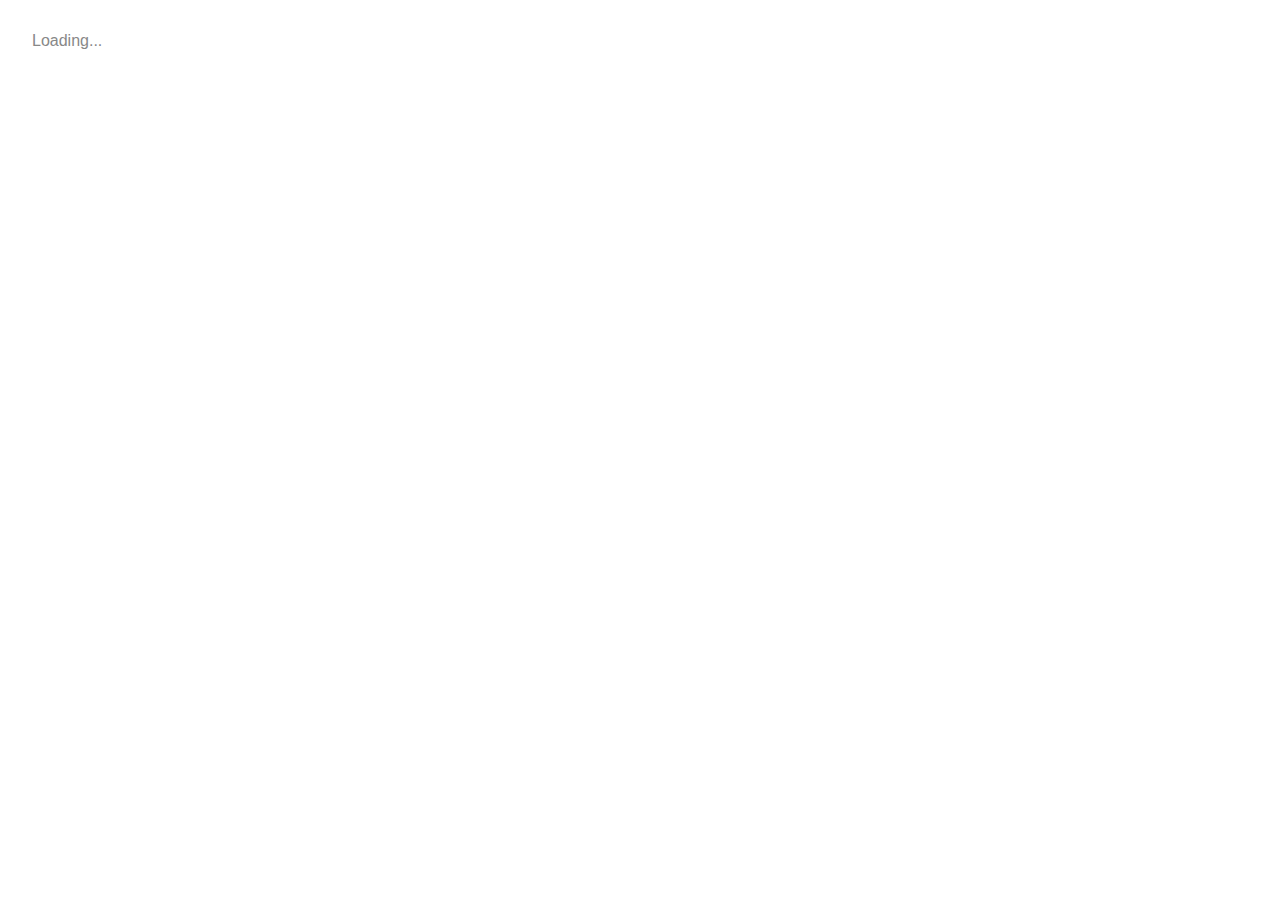
==== index.html @ b78ced52 "initial" ====
<html>
  <head>
    <title>Angular 2 QuickStart</title>
    <meta name="viewport" content="width=device-width, initial-scale=1">    
    <link rel="stylesheet" href="styles.css">
    <!-- 1. Load libraries -->
    <!-- IE required polyfills, in this exact order -->
    <script src="node_modules/es6-shim/es6-shim.min.js"></script>
    <script src="node_modules/systemjs/dist/system-polyfills.js"></script>
    <script src="node_modules/angular2/es6/dev/src/testing/shims_for_IE.js"></script>   
    <script src="node_modules/angular2/bundles/angular2-polyfills.js"></script>
    <script src="node_modules/systemjs/dist/system.src.js"></script>
    <script src="node_modules/rxjs/bundles/Rx.js"></script>
    <script src="node_modules/angular2/bundles/angular2.dev.js"></script>
    <!-- 2. Configure SystemJS -->
    <script>
      System.config({
        packages: {        
          app: {
            format: 'register',
            defaultExtension: 'js'
          }
        }
      });
      System.import('app/main')
            .then(null, console.error.bind(console));
    </script>
  </head>
  <!-- 3. Display the application -->
  <body>
    <my-app>Loading...</my-app>
  </body>
</html>
---- styles.css ----
/* Master Styles */
h1 {
  color: #369; 
  font-family: Arial, Helvetica, sans-serif;   
  font-size: 250%;
}
h2, h3 { 
  color: #444;
  font-family: Arial, Helvetica, sans-serif;   
  font-weight: lighter;
}
body { 
  margin: 2em; 
}
body, input[text], button { 
  color: #888; 
  font-family: Cambria, Georgia; 
}
a {
  cursor: pointer;
  cursor: hand;
}
button {
  font-family: Arial;
  background-color: #eee;
  border: none;
  padding: 5px 10px;
  border-radius: 4px;
  cursor: pointer;
  cursor: hand;
}
button:hover {
  background-color: #cfd8dc;
}
button:disabled {
  background-color: #eee;
  color: #aaa; 
  cursor: auto;
}

/* Navigation link styles */
nav a {
  padding: 5px 10px;
  text-decoration: none;
  margin-top: 10px;
  display: inline-block;
  background-color: #eee;
  border-radius: 4px;
}
nav a:visited, a:link {
  color: #607D8B;
}
nav a:hover {
  color: #039be5;
  background-color: #CFD8DC;
}
nav a.router-link-active {
  color: #039be5;
}

/* items class */
.items {
  margin: 0 0 2em 0;
  list-style-type: none;
  padding: 0;
  width: 24em;
}
.items li {
  cursor: pointer;
  position: relative;
  left: 0;
  background-color: #EEE;
  margin: .5em;
  padding: .3em 0;
  height: 1.6em;
  border-radius: 4px;
}
.items li:hover {
  color: #607D8B;
  background-color: #DDD;
  left: .1em;
}
.items li.selected:hover {
  background-color: #BBD8DC;
  color: white;
}
.items .text {
  position: relative;
  top: -3px;
}
.items {
  margin: 0 0 2em 0;
  list-style-type: none;
  padding: 0;
  width: 24em;
}
.items li {
  cursor: pointer;
  position: relative;
  left: 0;
  background-color: #EEE;
  margin: .5em;
  padding: .3em 0;
  height: 1.6em;
  border-radius: 4px;
}
.items li:hover {
  color: #607D8B;
  background-color: #DDD;
  left: .1em;
}
.items li.selected {
  background-color: #CFD8DC;
  color: white;
}

.items li.selected:hover {
  background-color: #BBD8DC;
}
.items .text {
  position: relative;
  top: -3px;
}
.items .badge {
  display: inline-block;
  font-size: small;
  color: white;
  padding: 0.8em 0.7em 0 0.7em;
  background-color: #607D8B;
  line-height: 1em;
  position: relative;
  left: -1px;
  top: -4px;
  height: 1.8em;
  margin-right: .8em;
  border-radius: 4px 0 0 4px;
}

/* everywhere else */
* { 
  font-family: Arial, Helvetica, sans-serif; 
}
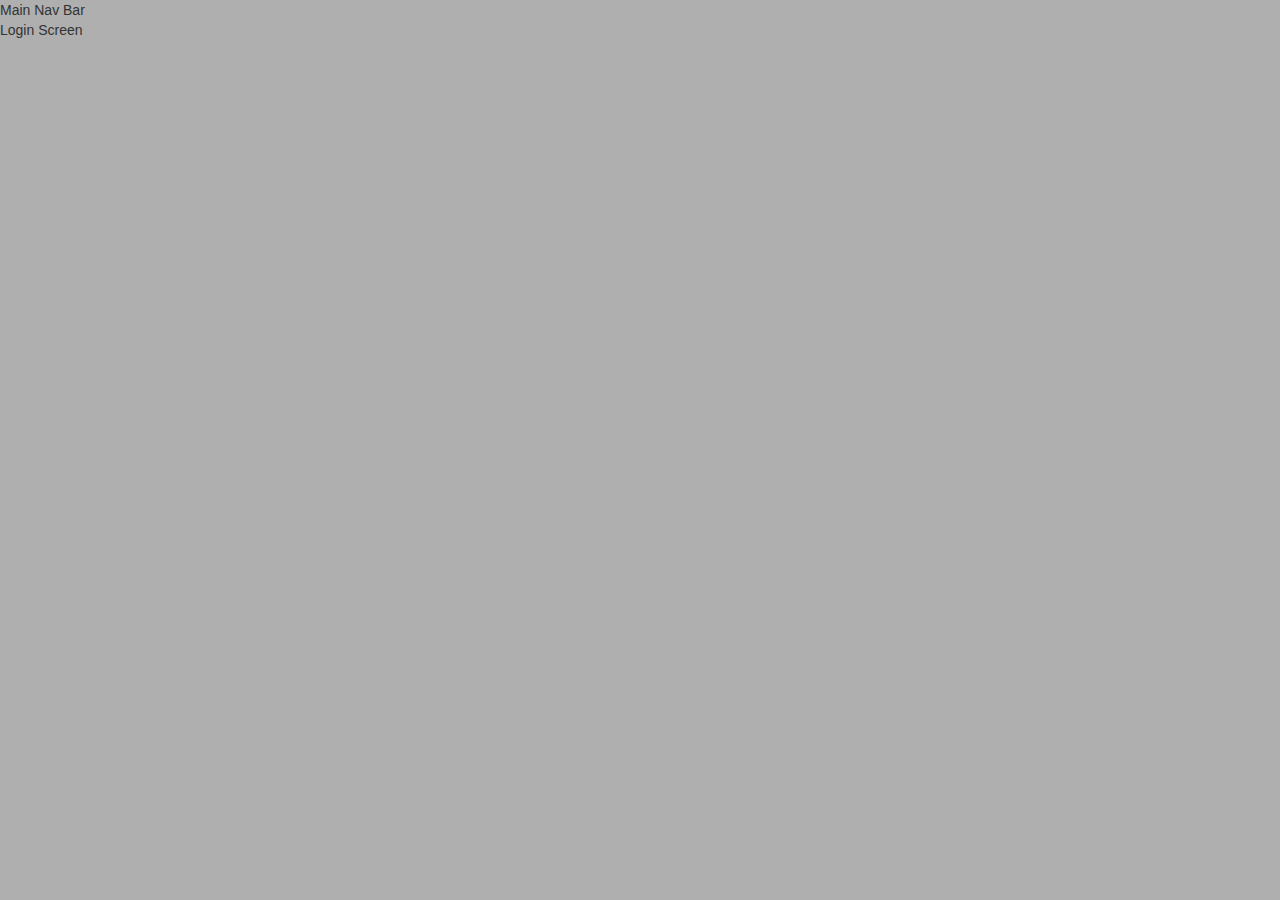
==== commit 9c8eac0c: "Added admin functionality for testing" ====
--- a/index.html
+++ b/index.html
@@ -1,33 +1,43 @@
 <html>
-  <head>
-    <title>Angular 2 QuickStart</title>
-    <meta name="viewport" content="width=device-width, initial-scale=1">    
-    <link rel="stylesheet" href="styles.css">
-    <!-- 1. Load libraries -->
-    <!-- IE required polyfills, in this exact order -->
-    <script src="node_modules/es6-shim/es6-shim.min.js"></script>
-    <script src="node_modules/systemjs/dist/system-polyfills.js"></script>
-    <script src="node_modules/angular2/es6/dev/src/testing/shims_for_IE.js"></script>   
-    <script src="node_modules/angular2/bundles/angular2-polyfills.js"></script>
-    <script src="node_modules/systemjs/dist/system.src.js"></script>
-    <script src="node_modules/rxjs/bundles/Rx.js"></script>
-    <script src="node_modules/angular2/bundles/angular2.dev.js"></script>
-    <!-- 2. Configure SystemJS -->
-    <script>
-      System.config({
-        packages: {        
-          app: {
-            format: 'register',
-            defaultExtension: 'js'
-          }
+<head>
+  <title>Angular 2 QuickStart</title>
+  <meta name="viewport" content="width=device-width, initial-scale=1">
+  <meta charset="utf-8"> 
+  <link rel="stylesheet" href="styles.css">
+  <link rel="stylesheet" href="http://maxcdn.bootstrapcdn.com/bootstrap/3.3.5/css/bootstrap.min.css">
+  <script src="http://maxcdn.bootstrapcdn.com/bootstrap/3.3.5/js/bootstrap.min.js"></script>
+ 
+
+  <!-- 1. Load libraries -->
+  <!-- IE required polyfills, in this exact order -->
+  <script src="node_modules/es6-shim/es6-shim.min.js"></script>
+  <script src="node_modules/systemjs/dist/system-polyfills.js"></script>
+  <script src="node_modules/angular2/es6/dev/src/testing/shims_for_IE.js"></script>   
+
+  <script src="node_modules/angular2/bundles/angular2-polyfills.js"></script>
+  <script src="node_modules/systemjs/dist/system.src.js"></script>
+  <script src="node_modules/rxjs/bundles/Rx.js"></script>
+  <script src="node_modules/angular2/bundles/angular2.dev.js"></script>
+
+  <!-- 2. Configure SystemJS -->
+  <script>
+    System.config({
+      packages: {        
+        app: {
+          format: 'register',
+          defaultExtension: 'js'
         }
-      });
-      System.import('app/main')
-            .then(null, console.error.bind(console));
-    </script>
-  </head>
-  <!-- 3. Display the application -->
-  <body>
-    <my-app>Loading...</my-app>
-  </body>
-</html>
+      }
+    });
+    System.import('app/main')
+    .then(null, console.error.bind(console));
+  </script>
+</head>
+
+<!-- 3. Display the application -->
+<body id="mainbody">
+  <main-navbar>Main Nav Bar</main-navbar>
+  <br>
+  <app-body>Login Screen</app-body>
+</body>
+</html>--- a/styles.css
+++ b/styles.css
@@ -1,142 +1,58 @@
-/* Master Styles */
-h1 {
-  color: #369; 
-  font-family: Arial, Helvetica, sans-serif;   
-  font-size: 250%;
+#mainnav{
+	background-color: #FFFFFF ;
+	border-color: #FFFFFF ;	
+	margin-bottom: 0;
+
 }
-h2, h3 { 
-  color: #444;
-  font-family: Arial, Helvetica, sans-serif;   
-  font-weight: lighter;
+#mainbody {
+	background-color: #AFAFAF	;
 }
-body { 
-  margin: 2em; 
+#acat-title{
+	padding-top: 23px;
 }
-body, input[text], button { 
-  color: #888; 
-  font-family: Cambria, Georgia; 
+#login-button{
+	background-color:#0097CC;
+	color: #FFFFFF;
+	font-weight: bold;
 }
-a {
-  cursor: pointer;
-  cursor: hand;
+#login-container{
+	background-color:#FFFFFF;
+	height:300px;
+	max-width: 450px;
 }
-button {
-  font-family: Arial;
-  background-color: #eee;
-  border: none;
-  padding: 5px 10px;
-  border-radius: 4px;
-  cursor: pointer;
-  cursor: hand;
+#agreement-container{
+	background-color:#FFFFFF;
+	height:450px;
+	
 }
-button:hover {
-  background-color: #cfd8dc;
+#instruction-container{
+	background-color:#FFFFFF;
+	height:450px;
+	
 }
-button:disabled {
-  background-color: #eee;
-  color: #aaa; 
-  cursor: auto;
+#instruction-box{
+	height: 330px;
+	overflow-y:scroll; 
 }
 
-/* Navigation link styles */
-nav a {
-  padding: 5px 10px;
-  text-decoration: none;
-  margin-top: 10px;
-  display: inline-block;
-  background-color: #eee;
-  border-radius: 4px;
-}
-nav a:visited, a:link {
-  color: #607D8B;
-}
-nav a:hover {
-  color: #039be5;
-  background-color: #CFD8DC;
-}
-nav a.router-link-active {
-  color: #039be5;
+#agreement-box{
+	max-height: 350px;
+	overflow-y:scroll; 
 }
 
-/* items class */
-.items {
-  margin: 0 0 2em 0;
-  list-style-type: none;
-  padding: 0;
-  width: 24em;
-}
-.items li {
-  cursor: pointer;
-  position: relative;
-  left: 0;
-  background-color: #EEE;
-  margin: .5em;
-  padding: .3em 0;
-  height: 1.6em;
-  border-radius: 4px;
-}
-.items li:hover {
-  color: #607D8B;
-  background-color: #DDD;
-  left: .1em;
-}
-.items li.selected:hover {
-  background-color: #BBD8DC;
-  color: white;
-}
-.items .text {
-  position: relative;
-  top: -3px;
-}
-.items {
-  margin: 0 0 2em 0;
-  list-style-type: none;
-  padding: 0;
-  width: 24em;
-}
-.items li {
-  cursor: pointer;
-  position: relative;
-  left: 0;
-  background-color: #EEE;
-  margin: .5em;
-  padding: .3em 0;
-  height: 1.6em;
-  border-radius: 4px;
-}
-.items li:hover {
-  color: #607D8B;
-  background-color: #DDD;
-  left: .1em;
-}
-.items li.selected {
-  background-color: #CFD8DC;
-  color: white;
+.Absolute-Center {
+	margin: auto;
+	position: absolute;
+	top: 0; left: 0; bottom: 0; right: 0;
 }
 
-.items li.selected:hover {
-  background-color: #BBD8DC;
+.Absolute-Center.is-Responsive {
+	width: 50%; 
+	height: 50%;
+	min-width: 200px;
+	max-width: 600px;
+	padding: 40px;
 }
-.items .text {
-  position: relative;
-  top: -3px;
-}
-.items .badge {
-  display: inline-block;
-  font-size: small;
-  color: white;
-  padding: 0.8em 0.7em 0 0.7em;
-  background-color: #607D8B;
-  line-height: 1em;
-  position: relative;
-  left: -1px;
-  top: -4px;
-  height: 1.8em;
-  margin-right: .8em;
-  border-radius: 4px 0 0 4px;
-}
-
-/* everywhere else */
-* { 
-  font-family: Arial, Helvetica, sans-serif; 
-}
+#admin-menu{
+	background-color:#FFFFFF;
+}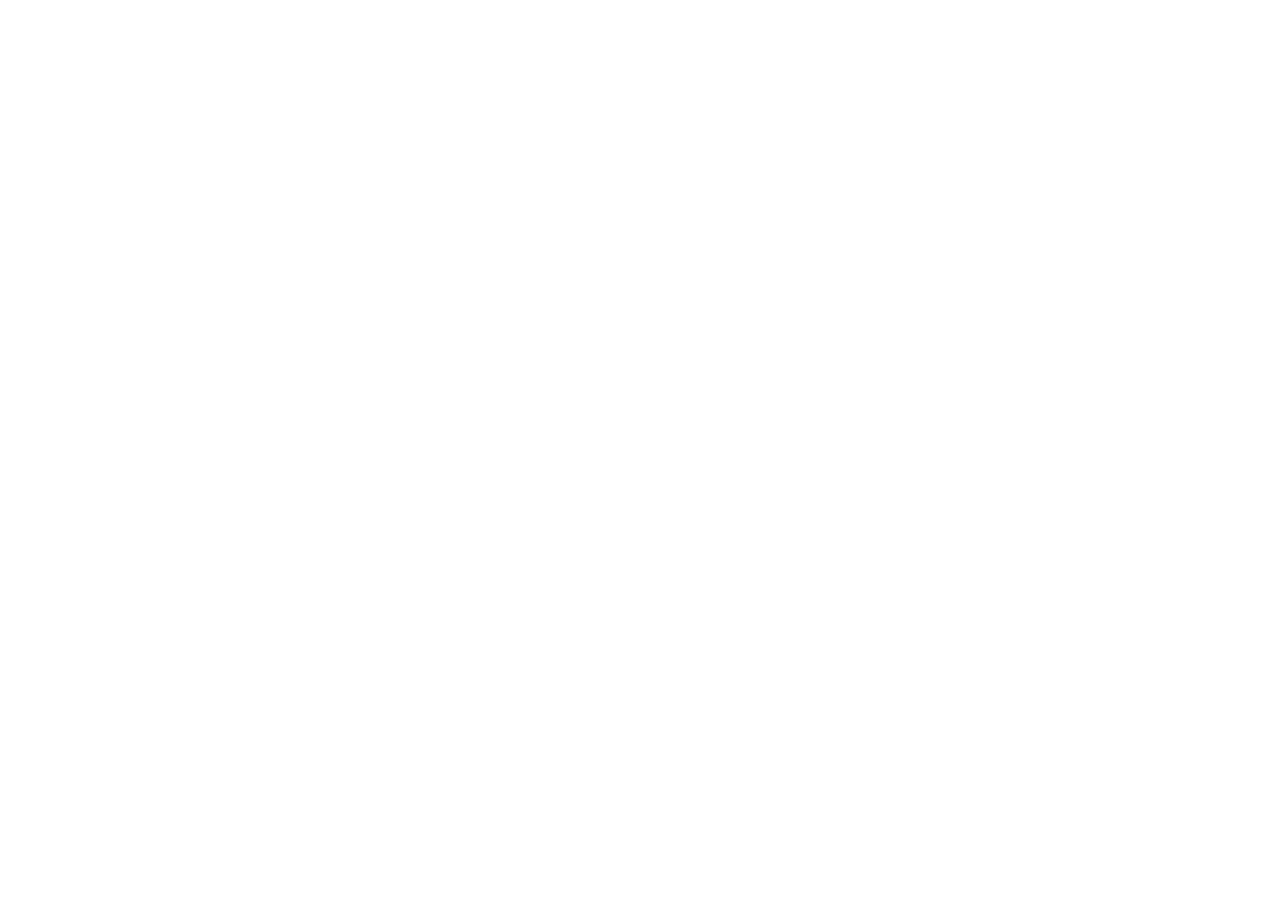
==== commit 64912bd1: "added components" ====
--- a/index.html
+++ b/index.html
@@ -6,7 +6,7 @@
   <link rel="stylesheet" href="styles.css">
   <link rel="stylesheet" href="http://maxcdn.bootstrapcdn.com/bootstrap/3.3.5/css/bootstrap.min.css">
   <script src="http://maxcdn.bootstrapcdn.com/bootstrap/3.3.5/js/bootstrap.min.js"></script>
- 
+
 
   <!-- 1. Load libraries -->
   <!-- IE required polyfills, in this exact order -->
@@ -36,8 +36,6 @@
 
 <!-- 3. Display the application -->
 <body id="mainbody">
-  <main-navbar>Main Nav Bar</main-navbar>
-  <br>
-  <app-body>Login Screen</app-body>
+  <acat-app></acat-app>
 </body>
 </html>--- a/styles.css
+++ b/styles.css
@@ -5,7 +5,7 @@
 
 }
 #mainbody {
-	background-color: #AFAFAF	;
+	background-color: #FFFFFF	;
 }
 #acat-title{
 	padding-top: 23px;
@@ -55,4 +55,7 @@
 }
 #admin-menu{
 	background-color:#FFFFFF;
+}
+.edit-candidate-btn{
+	background-color: #0C3D84 ;
 }